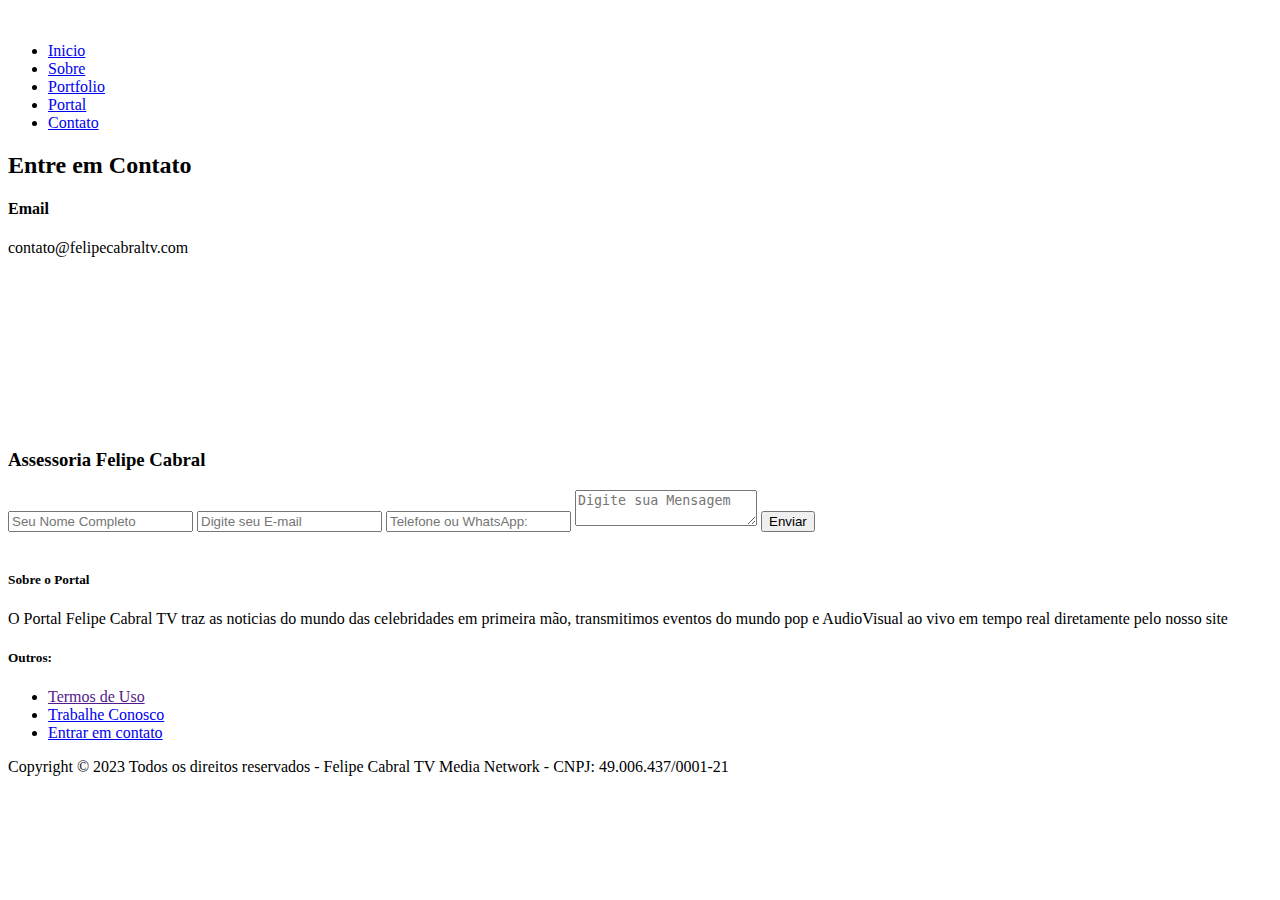
==== contato/index.html @ 7517fb64 "a" ====
<!DOCTYPE html>
<html lang="zxx">

<head>
    <meta charset="UTF-8">
    <meta name="description" content="Felipe Cabral TV">
    <meta name="keywords" content="Portal dos Famosos Felipe Cabral TV">
    <meta name="viewport" content="width=device-width, initial-scale=1.0">
    <meta http-equiv="X-UA-Compatible" content="ie=edge">
    <title>Felipe Cabral TV - Blog News e AudioVisual</title>

    <!-- Google Font -->
    <link href="https://fonts.googleapis.com/css2?family=Play:wght@400;700&display=swap" rel="stylesheet">
    <link href="https://fonts.googleapis.com/css2?family=Josefin+Sans:wght@300;400;500;600;700&display=swap"
        rel="stylesheet">

    <!-- Css Styles -->
    <link rel="stylesheet" href="css/bootstrap.min.css" type="text/css">
    <link rel="stylesheet" href="css/font-awesome.min.css" type="text/css">
    <link rel="stylesheet" href="css/elegant-icons.css" type="text/css">
    <link rel="stylesheet" href="css/owl.carousel.min.css" type="text/css">
    <link rel="stylesheet" href="css/magnific-popup.css" type="text/css">
    <link rel="stylesheet" href="css/slicknav.min.css" type="text/css">
    <link rel="stylesheet" href="css/style.css" type="text/css">
</head>

<body>
    <!-- Page Preloder -->
    <div id="preloder">
        <div class="loader"></div>
    </div>

    <!-- Header Section Begin -->
    <header class="header">
        <div class="container">
            <div class="row">
                <div class="col-lg-2">
                    <div class="header__logo">
                        <a href="./index.html"><img src="img/logo.png" alt=""></a>
                    </div>
                </div>
                <div class="col-lg-10">
                    <div class="header__nav__option">
                        <nav class="header__nav__menu mobile-menu">
                            <ul>
        <li class="active"><a href="./index.html">Inicio</a></li>
                                <li><a href="./sobre.html">Sobre</a></li>
                                <li><a href="./portifolio.html">Portfolio</a></li>
                                <li><a href="https://portal.felipecabraltv.com">Portal</a></li>
                                <li><a href="./contato.html">Contato</a></li>
                            </ul>
                        </nav>
                        <div class="header__nav__social">
                            <a href="https://facebook.com/felipecabraltv"><i class="fa fa-facebook"></i></a>
                            <a href="https://twitter.com/felipecabraltv"><i class="fa fa-twitter"></i></a>
                            <a href="https://instagram.com/felipecabraltv"><i class="fa fa-instagram"></i></a>
                            <a href="https://youtube.com/@felipecabraltv"><i class="fa fa-youtube-play"></i></a>
                        </div>
                    </div>
                </div>
            </div>
            <div id="mobile-menu-wrap"></div>
        </div>
    </header>
    <!-- Header End -->

    <!-- Breadcrumb Begin -->
    <div class="breadcrumb-option spad set-bg" data-setbg="img/breadcrumb-bg.jpg">
        <div class="container">
            <div class="row">
                <div class="col-lg-12 text-center">
                    <div class="breadcrumb__text">
                        <h2>Entre em Contato</h2>

                    </div>
                </div>
            </div>
        </div>
    </div>
    <!-- Breadcrumb End -->

    <!-- Contact Widget Section Begin -->
    <section class="contact-widget spad">
        <div class="container">
            <div class="row">
                <div class="col-lg-4 col-md-6 col-md-6 col-md-3">
                    <div class="contact__widget__item">
                        <div class="contact__widget__item__icon">
                            <i class="fa fa-map-marker"></i>
                        </div>
                        <div class="contact__widget__item__text">
                            <h4>Email</h4>
                            <p>contato@felipecabraltv.com</p>
                        </div>
                    </div>
                </div>
            </div>
        </div>
    </section>
    <!-- Contact Widget Section End -->

    <!-- Call To Action Section Begin -->
    <section class="contact spad">
        <div class="container">
            <div class="row">
                <div class="col-lg-6 col-md-6">
				                      <h5 style="color:white;">Este formulário é único e exclusivo para acordos de parcerias ou propostas de trabalho que envolvam o influenciador Felipe Cabral</h5> <br>
							<h5 style="color:white;">O Prazo para retorno das solicitações é de até 24h,<br>onde o retorno será feito pelo e-mail preenchido no formulário de contato</h5> <br>


                </div>
                <div class="col-lg-6 col-md-6">
                    <div class="contact__form">
                        <h3>Assessoria Felipe Cabral</h3>
						
                        <form action="">
                            <input type="text" placeholder="Seu Nome Completo">
                            <input type="text" placeholder="Digite seu E-mail">
                            <input type="text" placeholder="Telefone ou WhatsApp:">
                            <textarea placeholder="Digite sua Mensagem"></textarea>
                            <button type="button" class="site-btn" onclick="alert('Sua Mensagem foi enviada com sucesso! em até 24h responderemos via e-mail cadastrado.')">Enviar</button>
                        </form>
                    </div>
                </div>
            </div>
        </div>
    </section>
    <!-- Call To Action Section End -->

    <!-- Footer Section Begin -->
    <footer class="footer">
        <div class="container">
            <div class="footer__top">
                <div class="row">
                    <div class="col-lg-6 col-md-6">
                        <div class="footer__top__logo">
                            <a href="#"><img src="img/logo.png" alt=""></a>
                        </div>
                    </div>
                    <div class="col-lg-6 col-md-6">
                        <div class="footer__top__social">
                            <a href="#"><i class="fa fa-facebook"></i></a>
                            <a href="#"><i class="fa fa-twitter"></i></a>
                            <a href="#"><i class="fa fa-dribbble"></i></a>
                            <a href="#"><i class="fa fa-instagram"></i></a>
                            <a href="#"><i class="fa fa-youtube-play"></i></a>
                        </div>
                    </div>
                </div>
            </div>
            <div class="footer__option">
                               <div class="row">
                    <div class="col-lg-4 col-md-6 col-sm-6">
                        <div class="footer__option__item">
                            <h5>Sobre o Portal</h5>
                            <p>O Portal Felipe Cabral TV traz as noticias do mundo das celebridades em primeira mão, transmitimos eventos do mundo pop e AudioVisual ao vivo em tempo real diretamente pelo nosso site</p>
                        </div>
                    </div>
                    <div class="col-lg-2 col-md-3 col-sm-3">
                        <div class="footer__option__item">
                            <h5>Outros:</h5>
                            <ul>
                                <li><a href="">Termos de Uso</a></li>
                                <li><a href="gupy.felipecabraltv.com">Trabalhe Conosco</a></li>
                                <li><a href="contato">Entrar em contato</a></li>
                            </ul>
                        </div>
                    </div>
                </div>
            </div>
                       <div class="footer__copyright">
                <div class="row">
                    <div class="col-lg-12 text-center">
                        <p class="footer__copyright__text">Copyright © 2023 Todos os direitos reservados - Felipe Cabral TV Media Network - CNPJ: 49.006.437/0001-21 
                        </p>
                    </div>
                </div>
            </div>
                    </div>
                </div>
            </div>
        </div>
    </footer>
    <!-- Footer Section End -->

    <!-- Js Plugins -->
    <script src="js/jquery-3.3.1.min.js"></script>
    <script src="js/bootstrap.min.js"></script>
    <script src="js/jquery.magnific-popup.min.js"></script>
    <script src="js/mixitup.min.js"></script>
    <script src="js/masonry.pkgd.min.js"></script>
    <script src="js/jquery.slicknav.js"></script>
    <script src="js/owl.carousel.min.js"></script>
    <script src="js/main.js"></script>
</body>

</html>
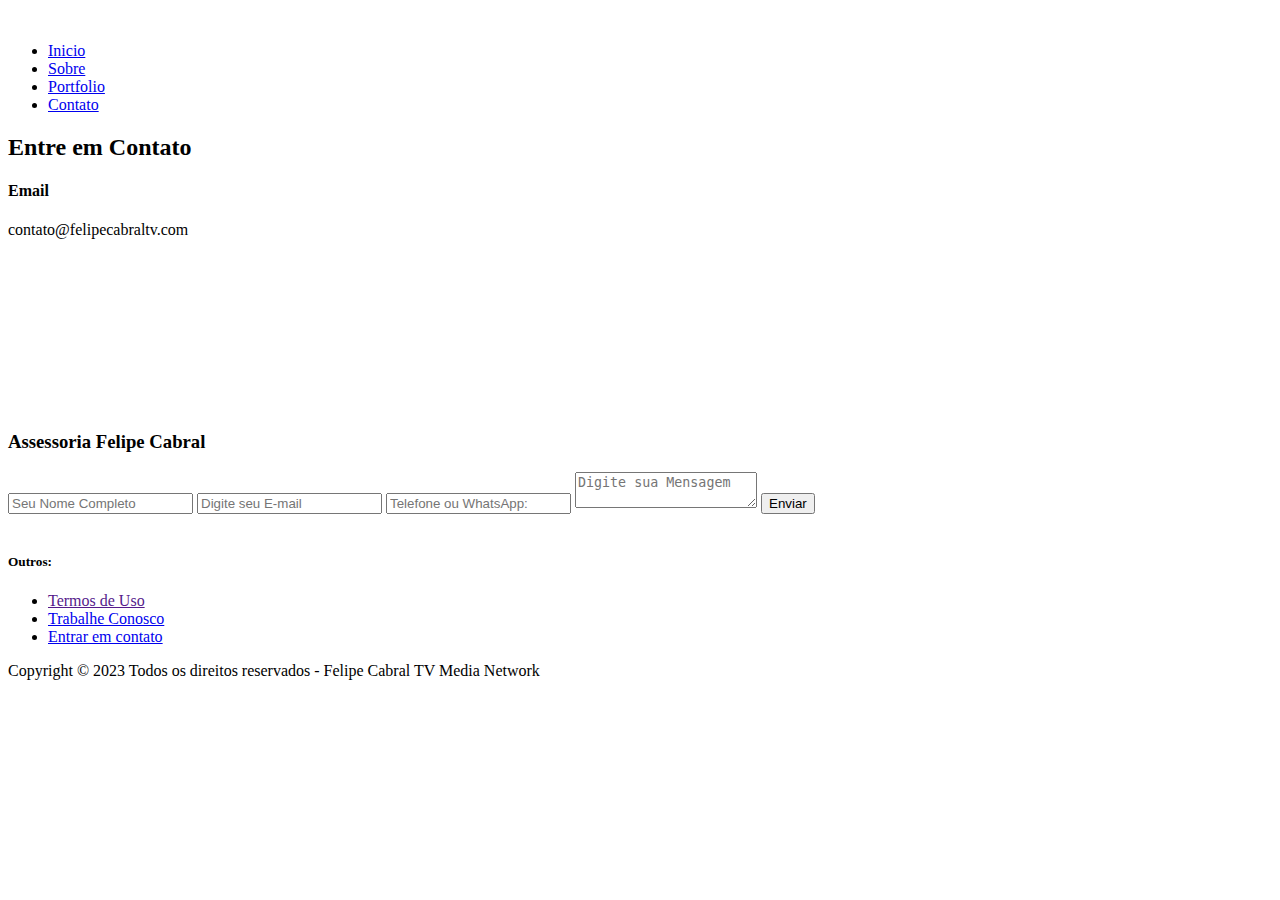
==== commit a7fdaa61: "a" ====
--- a/contato/index.html
+++ b/contato/index.html
@@ -4,10 +4,11 @@
 <head>
     <meta charset="UTF-8">
     <meta name="description" content="Felipe Cabral TV">
-    <meta name="keywords" content="Portal dos Famosos Felipe Cabral TV">
+    <meta name="keywords" content=" Felipe Cabral TV">
     <meta name="viewport" content="width=device-width, initial-scale=1.0">
     <meta http-equiv="X-UA-Compatible" content="ie=edge">
-    <title>Felipe Cabral TV - Blog News e AudioVisual</title>
+    <title>Felipe Cabral TV - AudioVisual</title>
+	<link rel="icon" type="image/png" href="img/favicon.png">
 
     <!-- Google Font -->
     <link href="https://fonts.googleapis.com/css2?family=Play:wght@400;700&display=swap" rel="stylesheet">
@@ -43,11 +44,10 @@
                     <div class="header__nav__option">
                         <nav class="header__nav__menu mobile-menu">
                             <ul>
-        <li class="active"><a href="./index.html">Inicio</a></li>
-                                <li><a href="./sobre.html">Sobre</a></li>
-                                <li><a href="./portifolio.html">Portfolio</a></li>
-                                <li><a href="https://portal.felipecabraltv.com">Portal</a></li>
-                                <li><a href="./contato.html">Contato</a></li>
+                                <li><a href="/">Inicio</a></li>
+                                <li><a href="./sobre">Sobre</a></li>
+                                <li><a href="./portifolio">Portfolio</a></li>
+                                <li class="active"><a href="./contato">Contato</a></li>
                             </ul>
                         </nav>
                         <div class="header__nav__social">
@@ -150,12 +150,7 @@
             </div>
             <div class="footer__option">
                                <div class="row">
-                    <div class="col-lg-4 col-md-6 col-sm-6">
-                        <div class="footer__option__item">
-                            <h5>Sobre o Portal</h5>
-                            <p>O Portal Felipe Cabral TV traz as noticias do mundo das celebridades em primeira mão, transmitimos eventos do mundo pop e AudioVisual ao vivo em tempo real diretamente pelo nosso site</p>
-                        </div>
-                    </div>
+
                     <div class="col-lg-2 col-md-3 col-sm-3">
                         <div class="footer__option__item">
                             <h5>Outros:</h5>
@@ -171,7 +166,7 @@
                        <div class="footer__copyright">
                 <div class="row">
                     <div class="col-lg-12 text-center">
-                        <p class="footer__copyright__text">Copyright © 2023 Todos os direitos reservados - Felipe Cabral TV Media Network - CNPJ: 49.006.437/0001-21 
+                        <p class="footer__copyright__text">Copyright © 2023 Todos os direitos reservados - Felipe Cabral TV Media Network
                         </p>
                     </div>
                 </div>
